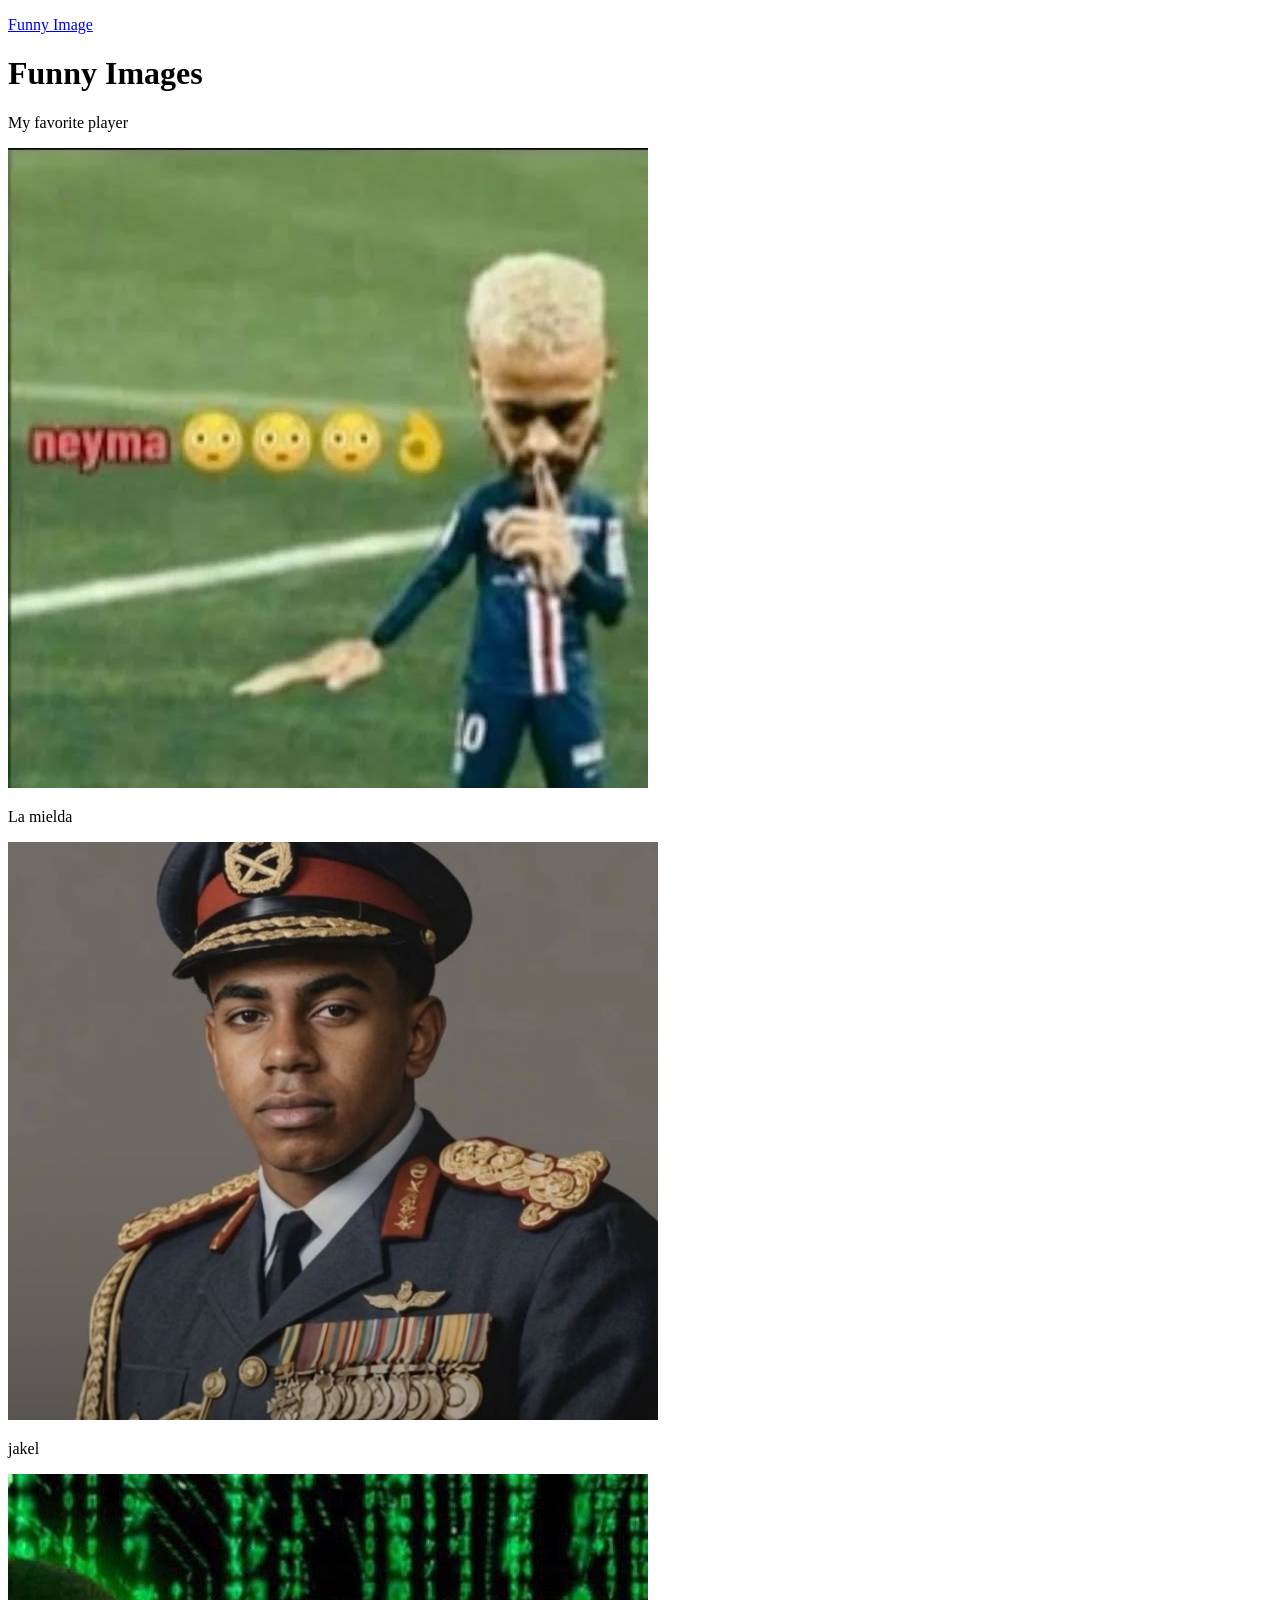
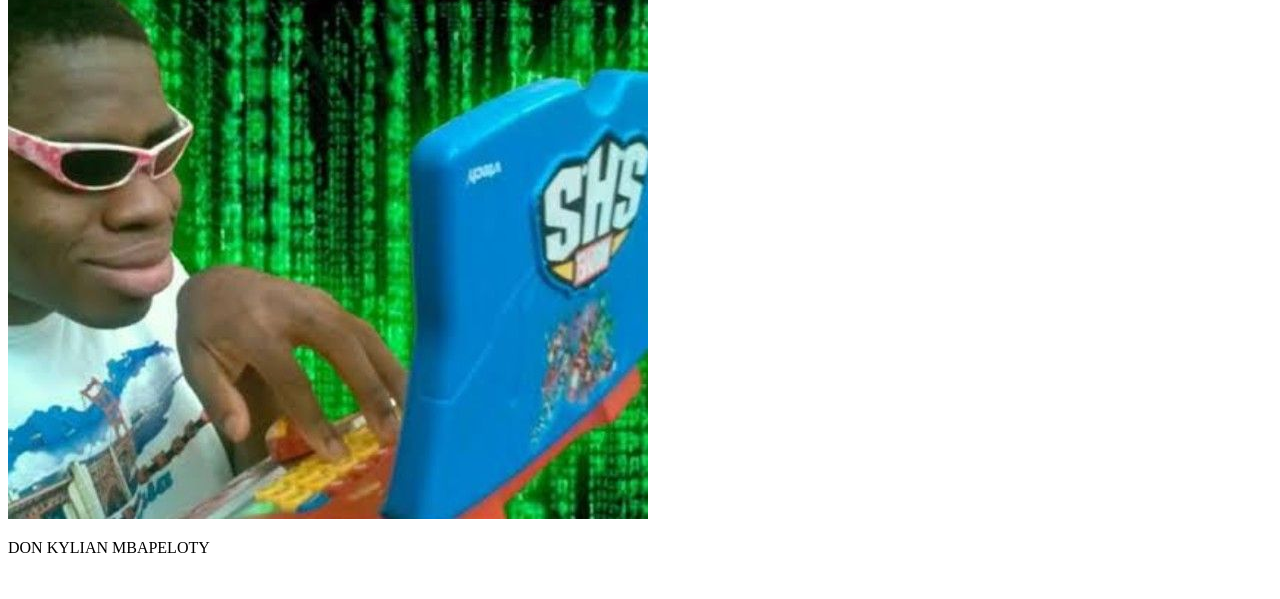
==== Html-main/Portafolio/Funny.html @ 5379c92b "Add files via upload" ====
<!DOCTYPE html>
<html lang="en">
<head>
    <meta charset="UTF-8">
    <meta name="viewport" content="width=device-width, initial-scale=1.0">
    <title>Funny Images</title>

    <!-- Favicon -->
    <link rel="icon" type="image/png" href="https://upload.wikimedia.org/wikipedia/en/6/6a/PartyNextDoor_and_Drake_-_Some_Sexy_Songs_4_U.png">

    <!-- Archivo CSS -->
    <link rel="stylesheet" href="/Portafolio/Styles/Funny.css">
</head>
<body>


    <p>
        <a href="/Portafolio/PaguinaWed.html">Funny Image</a>
    </p>

    <h1>Funny Images</h1>

    <div class="title">
        <p class="encabezado">My favorite player</p>
    </div>

    <img src="/Portafolio/image/neyma.jpg" alt="Neymar" width="">

    <div class="title">
        <p class="encabezado">La mielda</p>
    </div>

    <img src="/Portafolio/image/Lamin.png" alt="lamielda" width="650px">

    <div class="title">
        <p class="encabezado">jakel</p>
        
    </div>
        <img src="/Portafolio/image/jakel.jpg" alt="jakel">

<div class="title">
    <p class="encabezado">DON KYLIAN MBAPELOTY</p>
</div>
<img src="https://media1.tenor.com/m/Fkj7lv1foXgAAAAd/mbappe-dictator.gif" alt="">

</body>
</html>
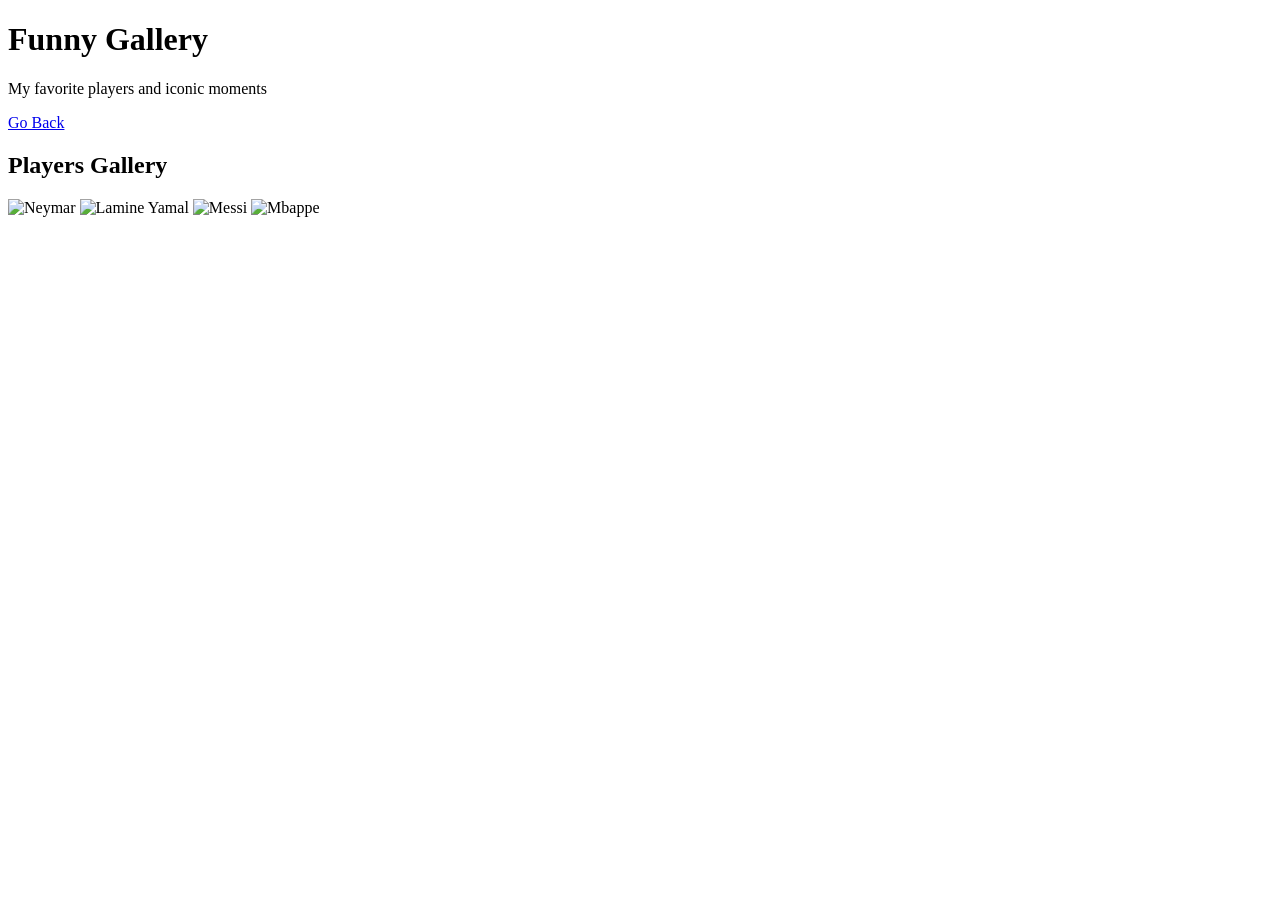
==== commit cf1aff13: "Update Funny.html" ====
--- a/Html-main/Portafolio/Funny.html
+++ b/Html-main/Portafolio/Funny.html
@@ -1,47 +1,34 @@
-<!DOCTYPE html>
+<!doctype html>
 <html lang="en">
-<head>
-    <meta charset="UTF-8">
-    <meta name="viewport" content="width=device-width, initial-scale=1.0">
-    <title>Funny Images</title>
+  <head>
+    <meta charset="UTF-8" />
+    <meta name="viewport" content="width=device-width, initial-scale=1.0" />
+    <title>Funny Gallery</title>
+    <link rel="stylesheet" href="style.css" />
+  </head>
+  <body>
+    <header class="main-header">
+      <div>
+        <h1>Funny Gallery</h1>
+        <p class="subtitle">My favorite players and iconic moments</p>
+      </div>
 
-    <!-- Favicon -->
-    <link rel="icon" type="image/png" href="https://upload.wikimedia.org/wikipedia/en/6/6a/PartyNextDoor_and_Drake_-_Some_Sexy_Songs_4_U.png">
+      <nav class="nav-links">
+        
+        <a href="Index.html">Go Back</a>
+        
+      </nav>
+    </header>
 
-    <!-- Archivo CSS -->
-    <link rel="stylesheet" href="/Portafolio/Styles/Funny.css">
-</head>
-<body>
-
-
-    <p>
-        <a href="/Portafolio/PaguinaWed.html">Funny Image</a>
-    </p>
-
-    <h1>Funny Images</h1>
-
-    <div class="title">
-        <p class="encabezado">My favorite player</p>
-    </div>
-
-    <img src="/Portafolio/image/neyma.jpg" alt="Neymar" width="">
-
-    <div class="title">
-        <p class="encabezado">La mielda</p>
-    </div>
-
-    <img src="/Portafolio/image/Lamin.png" alt="lamielda" width="650px">
-
-    <div class="title">
-        <p class="encabezado">jakel</p>
-        
-    </div>
-        <img src="/Portafolio/image/jakel.jpg" alt="jakel">
-
-<div class="title">
-    <p class="encabezado">DON KYLIAN MBAPELOTY</p>
-</div>
-<img src="https://media1.tenor.com/m/Fkj7lv1foXgAAAAd/mbappe-dictator.gif" alt="">
-
-</body>
-</html>+    <section id="gallery">
+      <h2>Players Gallery</h2>
+      <div class="gallery-grid">
+        <img src="https://media1.tenor.com/m/lv4r3Ds97bsAAAAd/neymar-jr.gif" alt="Neymar" />
+        <img src="https://media1.tenor.com/m/3mMI4B8HX4YAAAAC/lamine-yamal-lamine-yamal-barcelona.gif" alt="Lamine Yamal" />
+        <img src="https://media1.tenor.com/m/ZsRm_L6Y8pEAAAAd/goat-lionel-messi.gif" alt="Messi" />
+        <img src="https://media1.tenor.com/m/Fkj7lv1foXgAAAAd/mbappe-dictator.gif" alt="Mbappe" />
+      </div>
+    </section>
+  </body>
+</html>
+</html>
